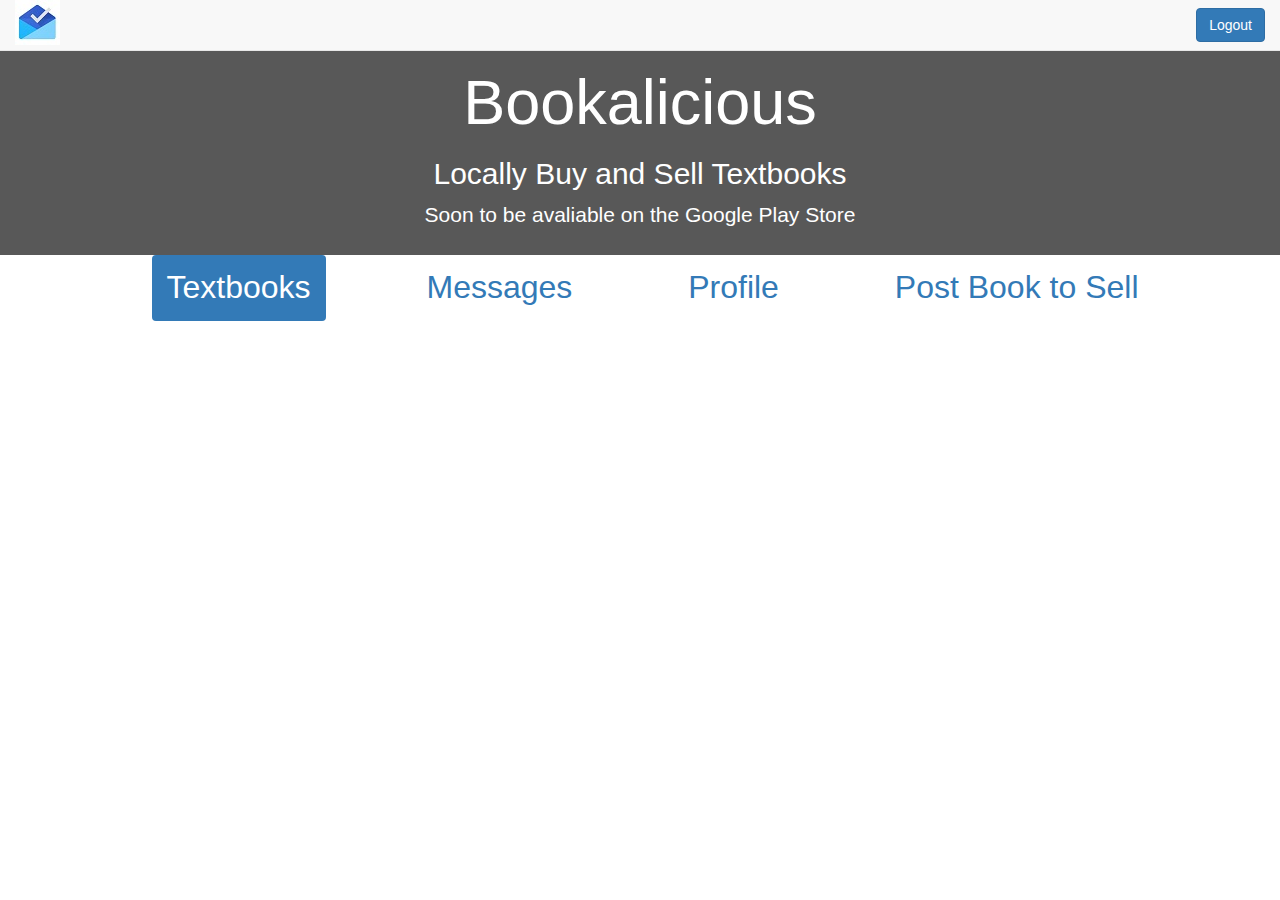
==== userview.html @ cac5c360 "userview" ====
<!DOCTYPE html>
<html>
	<head>
		<meta charset="UTF-8">
		<title>Bookalicious | User</title>

		<link href="css/bootstrap.min.css" type="text/css" rel="stylesheet">
		<link href="css/index.css" type="text/css" rel="stylesheet">
		<link href="css/userview.css" type="text/css" rel="stylesheet">

		<script src="https://ajax.googleapis.com/ajax/libs/jquery/2.1.4/jquery.min.js" type="text/javascript"></script>
		<script type="text/javascript" src="http://www.parsecdn.com/js/parse-latest.js"></script>
		<script src="js/bootstrap.min.js" type="text/javascript"></script>
		<script src="js/user_tabs.js" type="text/javascript"></script>
		<script src="js/parse.js" type="text/javascript"></script>
	</head>
	<body>
		<!--NavBar -->

		<nav class="navbar navbar-default navbar-fixed-top">
			<div class="container-fluid">
				<div class="navbar-header">
					<button type="button" class="navbar-toggle collapsed" data-toggle="collapse" data-target="#bs-example-navbar-collapse-1" aria-expanded="false">
						<span class="sr-only">Toggle navigation</span>
						<span class="icon-bar"></span>
						<span class="icon-bar"></span>
						<span class="icon-bar"></span>
					</button>
					<a style="padding-top: 0px;" class="navbar-brand" href="#top"> <img alt="Brand" src="images/ExampleJPG.jpg"> </a>
				</div>
				<div class="collapse navbar-collapse" id="bs-example-navbar-collapse-1">

					<ul class="nav navbar-nav navbar-right">
						<div class="navbar-form navbar-left" role="search">

							<a href="index.html" alt="logout">
							<button id="logoutButton" type="submit" class="btn btn-primary">
								Logout
							</button> </a>

						</div>
					</ul>
				</div>
			</div>
		</nav>

		<!--JumboTron-->

		<div class="jumbotron">
			<h1 class="center">Bookalicious</h1>
			<h2 class="center">Locally Buy and Sell Textbooks</h2>

			<p class="center">
				Soon to be avaliable on the Google Play Store
			</p>
		</div>

		<!--Page Contnent-->

		<div class="content">

			<!--Pills-->

			<ul class="nav nav-pills" role="tablist">
				<li role="presentation" class="active">
					<a href="#textbooks_tab" aria-controls="textbooks" role="tab" data-toggle="tab">Textbooks</a>
				</li>
				<li role="presentation">
					<a href="#messages_tab" aria-controls="messages" role="tab" data-toggle="tab">Messages</a>
				</li>
				<li role="presentation">
					<a href="#profile_tab" aria-controls="profile" role="tab" data-toggle="tab">Profile</a>
				</li>
				<li role="presentation">
					<a href="#postBooks_tab" aria-controls="postBook" role="tab" data-toggle="tab">Post Book to Sell</a>
				</li>
			</ul>

			<!--TabContent-->

			<div class="tab-content center">
				<div role="tabpanel" class="tab-pane fade" id="textbooks_tab">
					<div class="left">
						<div class="btn-group">
							<button type="button" class="btn btn-default dropdown-toggle" data-toggle="dropdown" aria-haspopup="true" aria-expanded="false">
								Filter <span class="caret"></span>
							</button>
							<ul class="dropdown-menu">
								<li>
									<a href="#">Class</a>
								</li>
								<li>
									<a href="#">Subject</a>
								</li>
								<li>
									<a href="#">Title</a>
								</li>
							</ul>

							<div class="input-group">
								<input type="text" class="form-control" placeholder="Search for a textbook" aria-describedby="basic-addon1">
								<span class="input-group-btn">
									<button id="searchButton" class="btn btn-default" type="button">
										Search
									</button> </span>
							</div>
						</div>
						
						<br />
						<br />

						<div class="list-group">
							<button type="button" class="list-group-item">
								Book 1
							</button>
							<button type="button" class="list-group-item">
								Book 2
							</button>
							<button type="button" class="list-group-item">
								Book 3
							</button>
							<button type="button" class="list-group-item">
								Book 4
							</button>
							<button type="button" class="list-group-item">
								Book 5
							</button>
						</div>

					</div>
					<div class="right">
						<div class="panel panel-primary bookinfo">
							Book info here
						</div>
					</div>
				</div>

				<div role="tabpanel" class="tab-pane fade" id="messages_tab">
					<h3>Messages</h3>
					<br />
					add list of messages , opens modal to type/send when clicked

				</div>
				<div role="tabpanel" class="tab-pane fade" id="profile_tab">
					<h3>Profile</h3>

					<p>
						User Profile
					</p>
				</div>

				<div role="tabpanel" class="tab-pane fade" id="postBooks_tab">
					<h3>Sell Your Textbooks</h3>

					<p>

					</p>
				</div>
			</div>
		</div>
	</body>
</html>
---- css/index.css ----
.center {
	text-align: center;
}

.jumbotron {
	background-color: #585858;
	color: white;
    padding-bottom: 10px;
    margin-top: 0px;
    margin-bottom: 0px;
}

.nav-tabs > li, .nav-pills > li {
    float:none;
    color: white;
    display:inline-block;
    *display:inline; /* ie7 fix */
     zoom:1; /* hasLayout ie7 trigger */
    margin-left:100px;
    margin-right:75px;
    margin-bottom:0px;
    margin-top:0px;
}

.nav-tabs, .nav-pills {
    text-align:center;
    font-size: 24pt;
}

.modal-body input{
    margin-bottom: 20px;
}

.carousel-inner img {
    margin: auto;
}

.alert {
    margin-top: 0px;
    visibility: hidden;
}

#icon {
    margin-top: 2.5px;   
}

#aboutParagraph, #features{
    width: 60%;
    font-size: 16pt;
    margin-left: auto;
    margin-right: auto;
    margin-bottom: 0px;
}

#footer {
    color: dimgrey;
    width: 50%;
    margin-left: auto;
    margin-right: auto;
}

body{
    color: black;
}
---- css/userview.css ----
.left {
	float: left;
	margin-left: 20px;
	width:30%;
}

.right {
	float: right;
	margin-right: 20px;
	width:60%;
	
}

.bookinfo {
	padding: 20px;
	height: 50px;
}
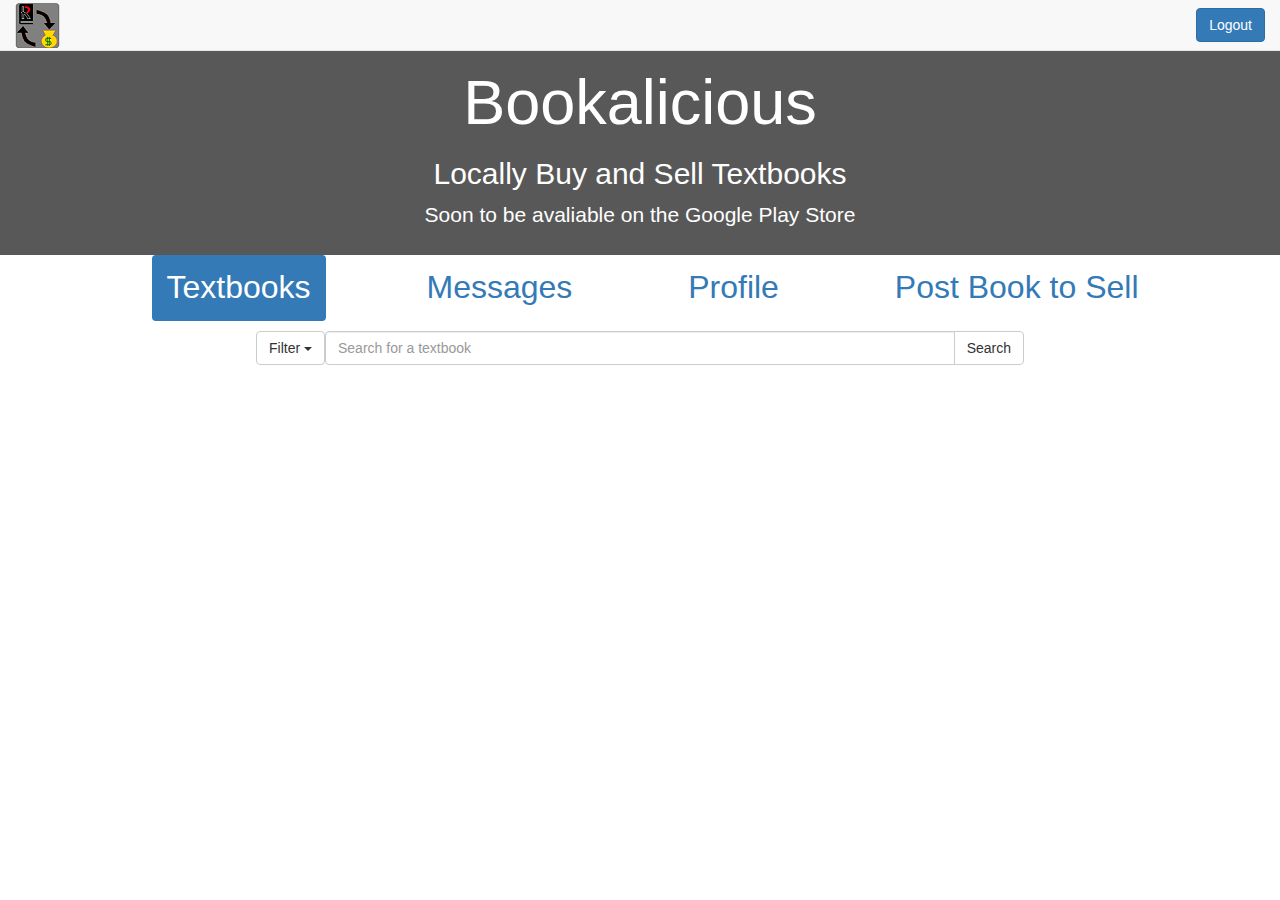
==== commit 32d092d1: "final" ====
--- a/userview.html
+++ b/userview.html
@@ -12,7 +12,8 @@
 		<script type="text/javascript" src="http://www.parsecdn.com/js/parse-latest.js"></script>
 		<script src="js/bootstrap.min.js" type="text/javascript"></script>
 		<script src="js/user_tabs.js" type="text/javascript"></script>
-		<script src="js/parse.js" type="text/javascript"></script>
+		<script src="js/userview.js" type="text/javascript"></script>
+		<!--<script src="js/parse.js" type="text/javascript"></script>-->
 	</head>
 	<body>
 		<!--NavBar -->
@@ -26,7 +27,7 @@
 						<span class="icon-bar"></span>
 						<span class="icon-bar"></span>
 					</button>
-					<a style="padding-top: 0px;" class="navbar-brand" href="#top"> <img alt="Brand" src="images/ExampleJPG.jpg"> </a>
+					<a style="padding-top: 3px;" class="navbar-brand" href="#top"> <img alt="Brand" src="images/bookaliciousIcon.png"> </a>
 				</div>
 				<div class="collapse navbar-collapse" id="bs-example-navbar-collapse-1">
 
@@ -79,10 +80,10 @@
 			<!--TabContent-->
 
 			<div class="tab-content center">
-				<div role="tabpanel" class="tab-pane fade" id="textbooks_tab">
+				<div role="tabpanel" class="tab-pane fade in active" id="textbooks_tab">
 					<div class="left">
 						<div class="btn-group">
-							<button type="button" class="btn btn-default dropdown-toggle" data-toggle="dropdown" aria-haspopup="true" aria-expanded="false">
+							<button id="filter" type="button" class="btn btn-default dropdown-toggle" data-toggle="dropdown" aria-haspopup="true" aria-expanded="false">
 								Filter <span class="caret"></span>
 							</button>
 							<ul class="dropdown-menu">
@@ -98,7 +99,7 @@
 							</ul>
 
 							<div class="input-group">
-								<input type="text" class="form-control" placeholder="Search for a textbook" aria-describedby="basic-addon1">
+								<input id="searchfield" type="text" class="form-control" placeholder="Search for a textbook" aria-describedby="basic-addon1">
 								<span class="input-group-btn">
 									<button id="searchButton" class="btn btn-default" type="button">
 										Search
@@ -109,51 +110,41 @@
 						<br />
 						<br />
 
-						<div class="list-group">
-							<button type="button" class="list-group-item">
-								Book 1
-							</button>
-							<button type="button" class="list-group-item">
-								Book 2
-							</button>
-							<button type="button" class="list-group-item">
-								Book 3
-							</button>
-							<button type="button" class="list-group-item">
-								Book 4
-							</button>
-							<button type="button" class="list-group-item">
-								Book 5
-							</button>
+						<div class="list-group" id="book_list">
 						</div>
 
 					</div>
-					<div class="right">
-						<div class="panel panel-primary bookinfo">
-							Book info here
-						</div>
-					</div>
+					
 				</div>
 
 				<div role="tabpanel" class="tab-pane fade" id="messages_tab">
 					<h3>Messages</h3>
 					<br />
-					add list of messages , opens modal to type/send when clicked
+					Soon to be implemented.
 
 				</div>
 				<div role="tabpanel" class="tab-pane fade" id="profile_tab">
-					<h3>Profile</h3>
-
-					<p>
-						User Profile
-					</p>
+					
+					<h2 id="name">Name</h2>
+					
+					
+					<h3 id="username">Username</h3>
+					<br />
+					<br />
+					<h3 id="rating">Rating</h3>
+					
+					<br />
+					<br />
+					
+					<img id="profilePic" src="images/pie.jpg" />
+					
 				</div>
 
 				<div role="tabpanel" class="tab-pane fade" id="postBooks_tab">
 					<h3>Sell Your Textbooks</h3>
 
 					<p>
-
+						Soon to be implemented.  Use the android app to do this for now.
 					</p>
 				</div>
 			</div>
--- a/css/userview.css
+++ b/css/userview.css
@@ -1,7 +1,10 @@
 .left {
-	float: left;
+	/*float: left;*/
 	margin-left: 20px;
-	width:30%;
+	width:60%;
+	margin-left: auto;
+	margin-right: auto;	
+	margin-top:10px;
 }
 
 .right {
@@ -15,3 +18,5 @@
 	padding: 20px;
 	height: 50px;
 }
+
+
